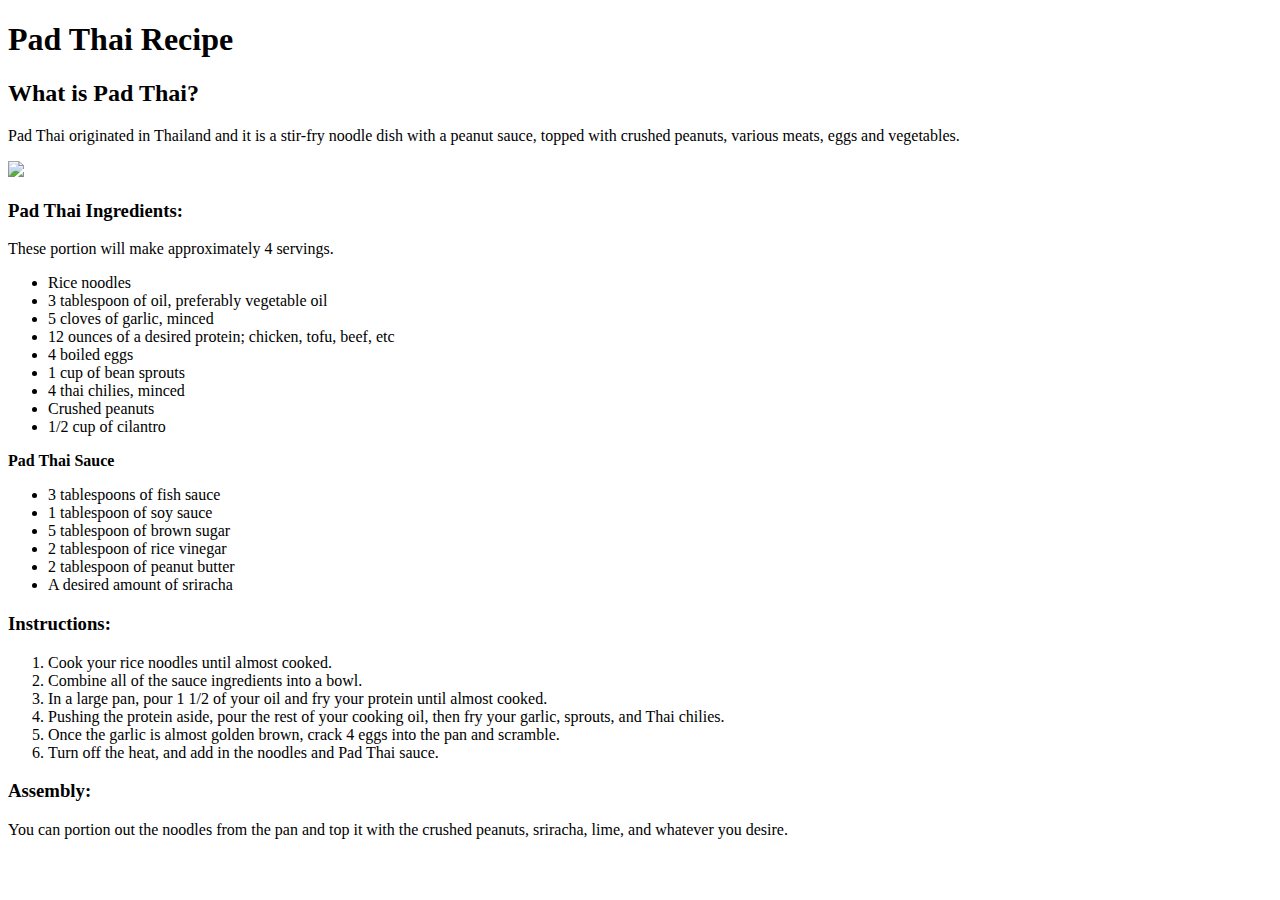
==== recipes/padthai.html @ bb275998 "Add Pad Thai and Pho webpage" ====
<!DOCTYPE html>
<html lang="en">
    <head>
        <meta charset="UTF-8">
        <title>Pad Thai</title>
    </head>

    <body>
        <h1>Pad Thai Recipe</h1>
        <h2>What is Pad Thai?</h2>
        <p>Pad Thai originated in Thailand and it is a stir-fry noodle dish with a peanut sauce, topped with crushed peanuts, 
            various meats, eggs and vegetables.</p>
        <img src="https://www.recipetineats.com/wp-content/uploads/2020/01/Chicken-Pad-Thai_9-SQ.jpg">
        <h3>Pad Thai Ingredients:</h3>
        <p>These portion will make approximately 4 servings.</p>
        <ul>
            <li>Rice noodles</li>
            <li>3 tablespoon of oil, preferably vegetable oil</li>
            <li>5 cloves of garlic, minced</li>
            <li>12 ounces of a desired protein; chicken, tofu, beef, etc</li>
            <li>4 boiled eggs</li>
            <li>1 cup of bean sprouts</li>
            <li>4 thai chilies, minced</li>
            <li>Crushed peanuts</li>
            <li>1/2 cup of cilantro</li>
        </ul>
        <p><strong>Pad Thai Sauce</strong></p>
        <ul>
            <li>3 tablespoons of fish sauce</li>
            <li>1 tablespoon of soy sauce</li>
            <li>5 tablespoon of brown sugar</li>
            <li>2 tablespoon of rice vinegar</li>
            <li>2 tablespoon of peanut butter</li>
            <li>A desired amount of sriracha</li>
        </ul>

        <h3>Instructions:</h3>
        <ol>
            <li>Cook your rice noodles until almost cooked.</li>
            <li>Combine all of the sauce ingredients into a bowl.</li>
            <li>In a large pan, pour 1 1/2 of your oil and fry your protein until almost cooked.</li>
            <li>Pushing the protein aside, pour the rest of your cooking oil, then fry your garlic, sprouts, and Thai chilies.</li>
            <li>Once the garlic is almost golden brown, crack 4 eggs into the pan and scramble.</li>
            <li>Turn off the heat, and add in the noodles and Pad Thai sauce.</li>
        </ol>
        <h3>Assembly:</h3>
        <p>You can portion out the noodles from the pan and top it with the crushed peanuts, sriracha, lime, and whatever you desire.</p>
    </body>
</html>
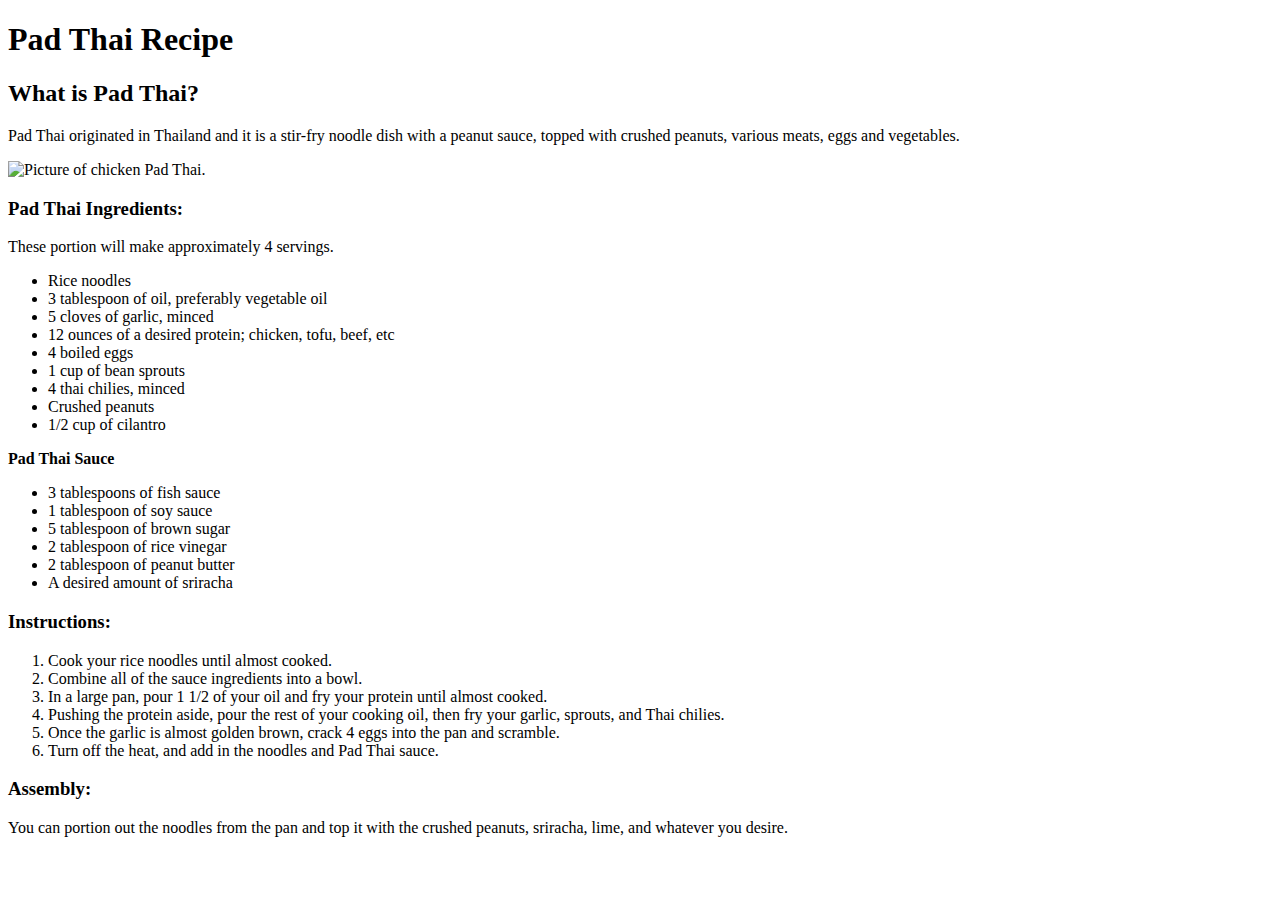
==== commit b2fd0df3: "Add html image attribute to both padthai.html and pho.html" ====
--- a/recipes/padthai.html
+++ b/recipes/padthai.html
@@ -10,7 +10,7 @@
         <h2>What is Pad Thai?</h2>
         <p>Pad Thai originated in Thailand and it is a stir-fry noodle dish with a peanut sauce, topped with crushed peanuts, 
             various meats, eggs and vegetables.</p>
-        <img src="https://www.recipetineats.com/wp-content/uploads/2020/01/Chicken-Pad-Thai_9-SQ.jpg">
+        <img src="https://www.recipetineats.com/wp-content/uploads/2020/01/Chicken-Pad-Thai_9-SQ.jpg" alt="Picture of chicken Pad Thai.">
         <h3>Pad Thai Ingredients:</h3>
         <p>These portion will make approximately 4 servings.</p>
         <ul>
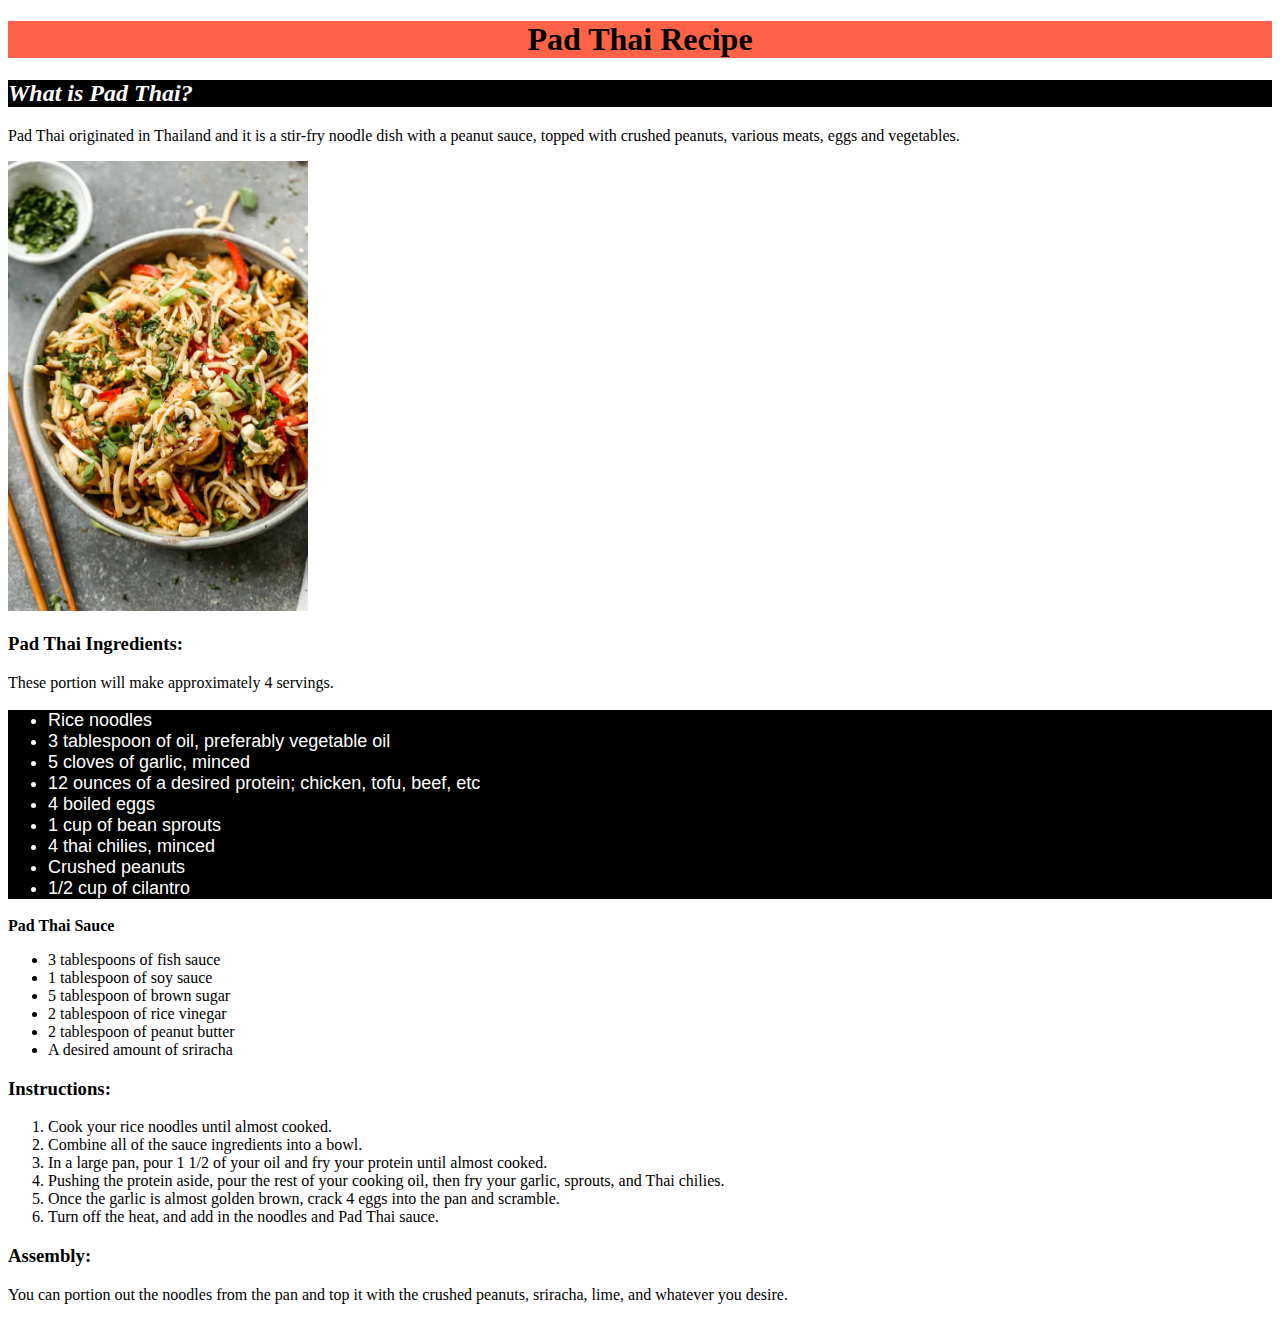
==== commit cb4651cf: "Add CSS styles to existing html file and add new file with picture of recipes" ====
--- a/recipes/padthai.html
+++ b/recipes/padthai.html
@@ -3,17 +3,18 @@
     <head>
         <meta charset="UTF-8">
         <title>Pad Thai</title>
+        <link rel="stylesheet" href="style.css">
     </head>
 
     <body>
-        <h1>Pad Thai Recipe</h1>
-        <h2>What is Pad Thai?</h2>
+        <h1 class="title">Pad Thai Recipe</h1>
+        <h2 class="subheading">What is Pad Thai?</h2>
         <p>Pad Thai originated in Thailand and it is a stir-fry noodle dish with a peanut sauce, topped with crushed peanuts, 
             various meats, eggs and vegetables.</p>
-        <img src="https://www.recipetineats.com/wp-content/uploads/2020/01/Chicken-Pad-Thai_9-SQ.jpg" alt="Picture of chicken Pad Thai.">
+        <img class="padthaiimg" src="../picture-of-recipe/pictureofpadthai.jpg" alt="Picture of chicken Pad Thai.">
         <h3>Pad Thai Ingredients:</h3>
         <p>These portion will make approximately 4 servings.</p>
-        <ul>
+        <ul class="ingredients">
             <li>Rice noodles</li>
             <li>3 tablespoon of oil, preferably vegetable oil</li>
             <li>5 cloves of garlic, minced</li>
--- a/recipes/style.css
+++ b/recipes/style.css
@@ -0,0 +1,30 @@
+.phoimg {
+    height: auto;
+    width: 300px;
+}
+
+.padthaiimg {
+    height:auto;
+    width: 300px;
+}
+
+.title {
+    text-align: center;
+    font-size: 32px;
+    font-weight: bolder;
+    background-color: tomato;
+}
+
+.subheading {
+    background-color: black;
+    color: white;
+    font-weight: bold;
+    font-style: italic;
+}
+
+.ingredients {
+    background-color: black;
+    color: white;
+    font-size: 18px;
+    font-family: 'Gill Sans', 'Gill Sans MT', sans-serif;
+}